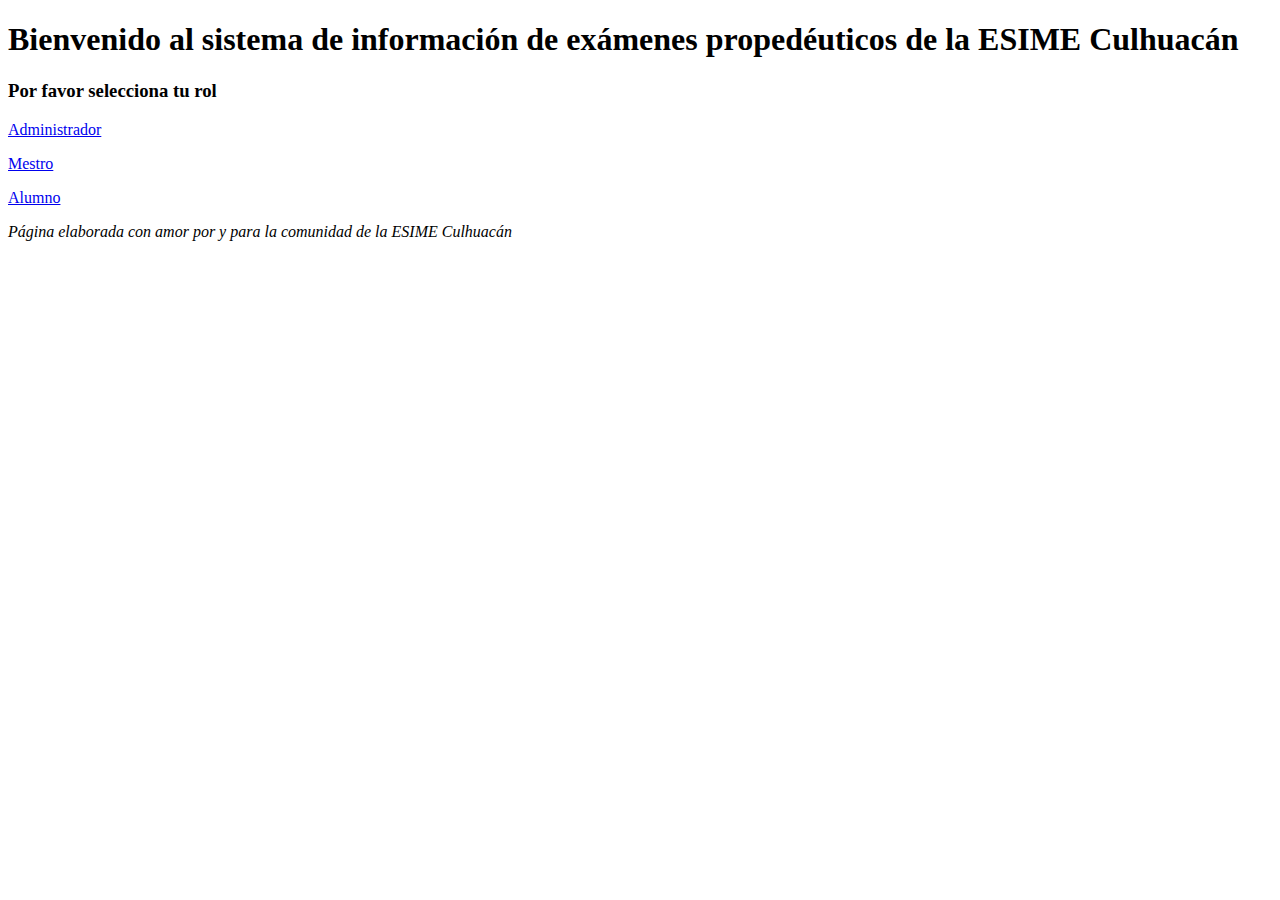
==== index.html @ 3afcff67 "Estructura inicial, primera fase" ====
<!DOCTYPE html>
<html lang="en">
<head>
    <meta charset="UTF-8">
    <meta name="viewport" content="width=device-width, initial-scale=1.0">
    <title>Inicio</title>
</head>
<body>
    <header>
        <section>
            <h1>Bienvenido al sistema de información de exámenes propedéuticos de la ESIME Culhuacán</h1>
        </section>
            <h3>Por favor selecciona tu rol</h3>
    </header>
    <main>
        <p><a href="Admin/PagAdmin.html"> Administrador </a></p>
        <p><a href="Maestro/PagMaestro.html"> Mestro </a></p>
        <p><a href="Alumno/PagAlumno.html"> Alumno </a></p>
    </main>
    <footer>
        <p><i>Página elaborada con amor por y para la comunidad de la ESIME Culhuacán</i></p>
    </footer>
</body>
</html>
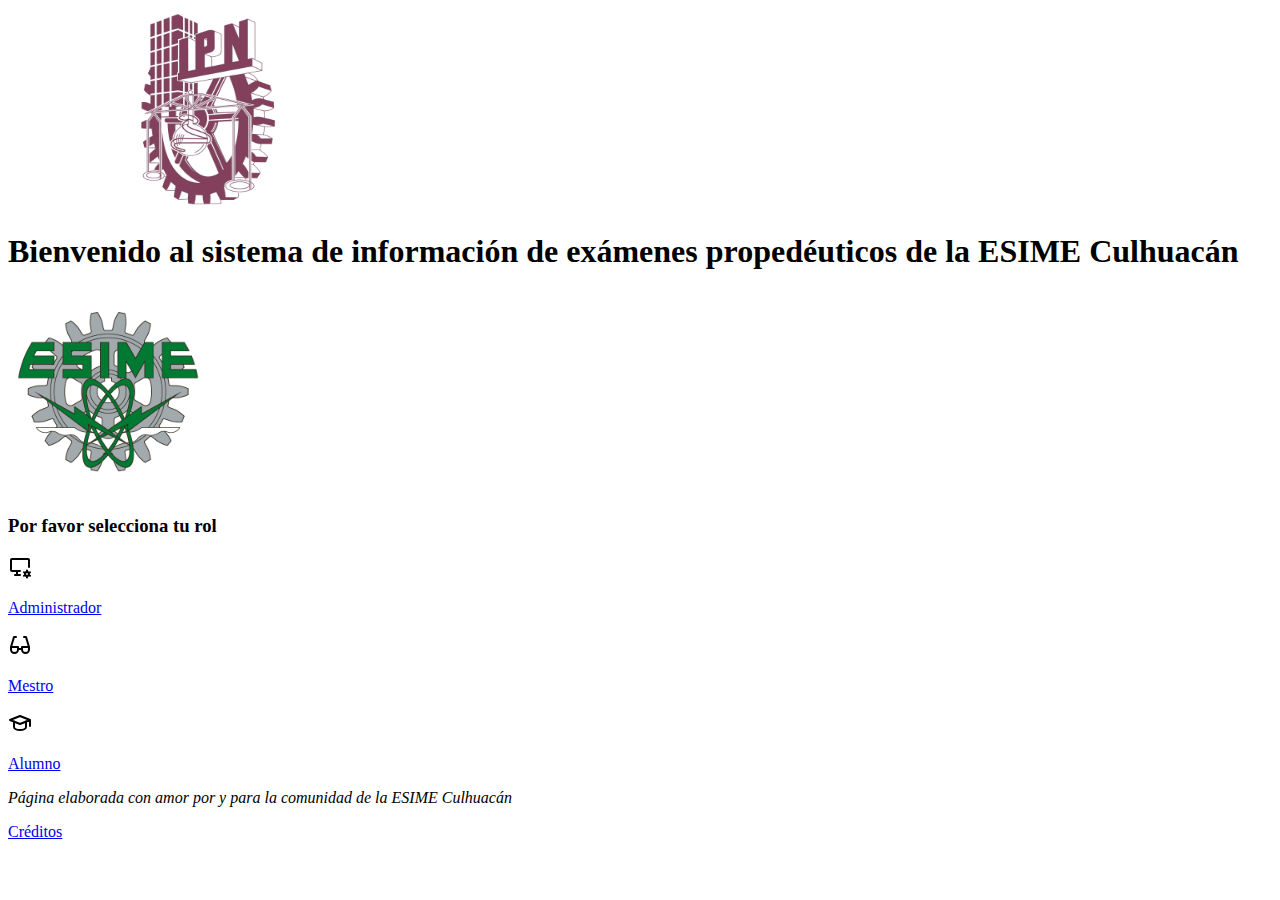
==== commit 7ba8cd01: "Falta la carpeta de imágenes de inicio" ====
--- a/index.html
+++ b/index.html
@@ -8,17 +8,53 @@
 <body>
     <header>
         <section>
+            <img src="ImgInicio/ipnlogo.png"  alt="IPN Logo" width="400" height="200"> 
             <h1>Bienvenido al sistema de información de exámenes propedéuticos de la ESIME Culhuacán</h1>
+            <img src="ImgInicio/esimelogo.png"  alt="IPN Logo" width="200" height="200"> 
         </section>
             <h3>Por favor selecciona tu rol</h3>
     </header>
     <main>
-        <p><a href="Admin/PagAdmin.html"> Administrador </a></p>
-        <p><a href="Maestro/PagMaestro.html"> Mestro </a></p>
-        <p><a href="Alumno/PagAlumno.html"> Alumno </a></p>
+        <section> 
+            <svg xmlns="http://www.w3.org/2000/svg" viewBox="0 0 24 24" fill="none" stroke="currentColor" stroke-linecap="round" stroke-linejoin="round" width="24" height="24" stroke-width="2">
+                <path d="M12 16h-8a1 1 0 0 1 -1 -1v-10a1 1 0 0 1 1 -1h16a1 1 0 0 1 1 1v7"></path>
+                <path d="M7 20h5"></path>
+                <path d="M9 16v4"></path>
+                <path d="M19.001 19m-2 0a2 2 0 1 0 4 0a2 2 0 1 0 -4 0"></path>
+                <path d="M19.001 15.5v1.5"></path>
+                <path d="M19.001 21v1.5"></path>
+                <path d="M22.032 17.25l-1.299 .75"></path>
+                <path d="M17.27 20l-1.3 .75"></path>
+                <path d="M15.97 17.25l1.3 .75"></path>
+                <path d="M20.733 20l1.3 .75"></path>
+              </svg>
+              <p><a href="Admin/PagAdmin.html"> Administrador </a></p>
+        </section>
+        <section>
+            <svg xmlns="http://www.w3.org/2000/svg" viewBox="0 0 24 24" fill="none" stroke="currentColor" stroke-linecap="round" stroke-linejoin="round" width="24" height="24" stroke-width="2">
+                <path d="M8 4h-2l-3 10"></path>
+                <path d="M16 4h2l3 10"></path>
+                <path d="M10 16l4 0"></path>
+                <path d="M21 16.5a3.5 3.5 0 0 1 -7 0v-2.5h7v2.5"></path>
+                <path d="M10 16.5a3.5 3.5 0 0 1 -7 0v-2.5h7v2.5"></path>
+              </svg>
+            <p><a href="Maestro/PagMaestro.html"> Mestro </a></p>
+        </section>
+        <section>
+            <svg xmlns="http://www.w3.org/2000/svg" viewBox="0 0 24 24" fill="none" stroke="currentColor" stroke-linecap="round" stroke-linejoin="round" width="24" height="24" stroke-width="2">
+                <path d="M22 9l-10 -4l-10 4l10 4l10 -4v6"></path>
+                <path d="M6 10.6v5.4a6 3 0 0 0 12 0v-5.4"></path>
+              </svg>
+            <p><a href="Alumno/PagAlumno.html"> Alumno </a></p>
+        </section>        
     </main>
     <footer>
-        <p><i>Página elaborada con amor por y para la comunidad de la ESIME Culhuacán</i></p>
+        <section>
+            <p><i>Página elaborada con amor por y para la comunidad de la ESIME Culhuacán</i></p>
+        </section>
+        <section>
+            <p><a href="Creditos/PagCreditos.html"> Créditos </a></p>
+        </section>
     </footer>
 </body>
 </html>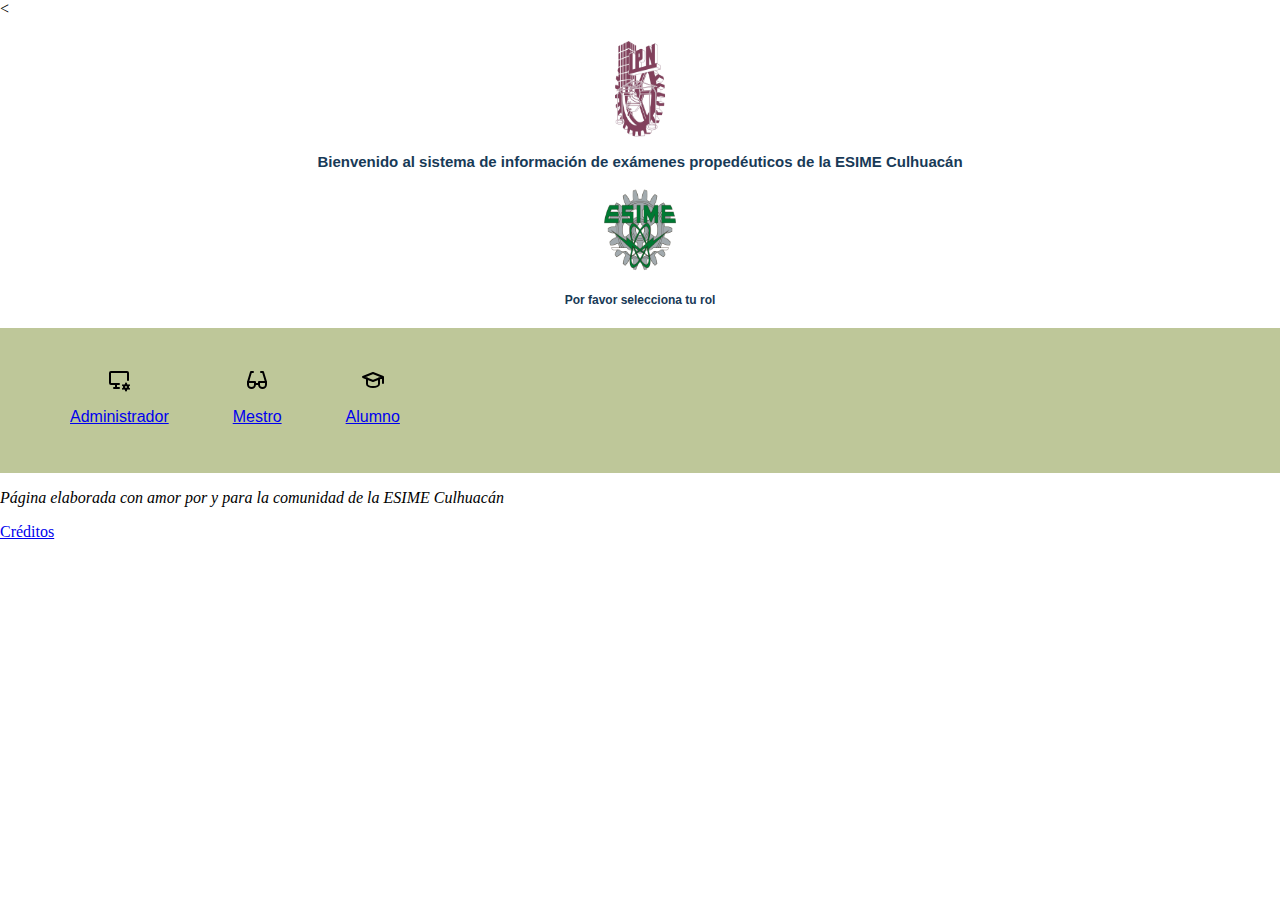
==== commit 56aec6d1: "Commit 23 dic, hoja de estilos. RIP." ====
--- a/index.html
+++ b/index.html
@@ -4,56 +4,77 @@
     <meta charset="UTF-8">
     <meta name="viewport" content="width=device-width, initial-scale=1.0">
     <title>Inicio</title>
+    <!--Normalización: -->
+    <link rel="preload" href="CSS/normalize.css" as="style">
+    <link rel="stylesheet" href="CSS/normalize.css">
+    <link href="CSS/HojaDeEstilos.css" rel="stylesheet"> 
 </head>
 <body>
-    <header>
-        <section>
-            <img src="ImgInicio/ipnlogo.png"  alt="IPN Logo" width="400" height="200"> 
-            <h1>Bienvenido al sistema de información de exámenes propedéuticos de la ESIME Culhuacán</h1>
-            <img src="ImgInicio/esimelogo.png"  alt="IPN Logo" width="200" height="200"> 
+    <<header>
+        <section class="primerContenedor">
+            <div>
+                <img src="ImgInicio/ipnlogo.png" alt="IPN Logo" width="150" height="100">
+            </div>
+            <div>
+                <h1 class="tituloPrincipal">Bienvenido al sistema de información de exámenes propedéuticos de la ESIME Culhuacán</h1>
+            </div>
+            <div>
+                <img src="ImgInicio/esimelogo.png" alt="ESIME Logo" width="80" height="100">
+            </div>
         </section>
+        <section class="primerContenedor subtitulo">
             <h3>Por favor selecciona tu rol</h3>
+        </section>
     </header>
+    
     <main>
-        <section> 
-            <svg xmlns="http://www.w3.org/2000/svg" viewBox="0 0 24 24" fill="none" stroke="currentColor" stroke-linecap="round" stroke-linejoin="round" width="24" height="24" stroke-width="2">
-                <path d="M12 16h-8a1 1 0 0 1 -1 -1v-10a1 1 0 0 1 1 -1h16a1 1 0 0 1 1 1v7"></path>
-                <path d="M7 20h5"></path>
-                <path d="M9 16v4"></path>
-                <path d="M19.001 19m-2 0a2 2 0 1 0 4 0a2 2 0 1 0 -4 0"></path>
-                <path d="M19.001 15.5v1.5"></path>
-                <path d="M19.001 21v1.5"></path>
-                <path d="M22.032 17.25l-1.299 .75"></path>
-                <path d="M17.27 20l-1.3 .75"></path>
-                <path d="M15.97 17.25l1.3 .75"></path>
-                <path d="M20.733 20l1.3 .75"></path>
-              </svg>
-              <p><a href="Admin/PagAdmin.html"> Administrador </a></p>
-        </section>
-        <section>
-            <svg xmlns="http://www.w3.org/2000/svg" viewBox="0 0 24 24" fill="none" stroke="currentColor" stroke-linecap="round" stroke-linejoin="round" width="24" height="24" stroke-width="2">
-                <path d="M8 4h-2l-3 10"></path>
-                <path d="M16 4h2l3 10"></path>
-                <path d="M10 16l4 0"></path>
-                <path d="M21 16.5a3.5 3.5 0 0 1 -7 0v-2.5h7v2.5"></path>
-                <path d="M10 16.5a3.5 3.5 0 0 1 -7 0v-2.5h7v2.5"></path>
-              </svg>
-            <p><a href="Maestro/PagMaestro.html"> Mestro </a></p>
-        </section>
-        <section>
-            <svg xmlns="http://www.w3.org/2000/svg" viewBox="0 0 24 24" fill="none" stroke="currentColor" stroke-linecap="round" stroke-linejoin="round" width="24" height="24" stroke-width="2">
-                <path d="M22 9l-10 -4l-10 4l10 4l10 -4v6"></path>
-                <path d="M6 10.6v5.4a6 3 0 0 0 12 0v-5.4"></path>
-              </svg>
-            <p><a href="Alumno/PagAlumno.html"> Alumno </a></p>
-        </section>        
+        <div class="navBG">
+            <section class="barraPrincipal contenedor"> 
+                <div class="cambio">
+                    <svg xmlns="http://www.w3.org/2000/svg" viewBox="0 0 24 24" fill="none" stroke="currentColor" stroke-linecap="round" stroke-linejoin="round" width="24" height="24" stroke-width="2">
+                        <path d="M12 16h-8a1 1 0 0 1 -1 -1v-10a1 1 0 0 1 1 -1h16a1 1 0 0 1 1 1v7"></path>
+                        <path d="M7 20h5"></path>
+                        <path d="M9 16v4"></path>
+                        <path d="M19.001 19m-2 0a2 2 0 1 0 4 0a2 2 0 1 0 -4 0"></path>
+                        <path d="M19.001 15.5v1.5"></path>
+                        <path d="M19.001 21v1.5"></path>
+                        <path d="M22.032 17.25l-1.299 .75"></path>
+                        <path d="M17.27 20l-1.3 .75"></path>
+                        <path d="M15.97 17.25l1.3 .75"></path>
+                        <path d="M20.733 20l1.3 .75"></path>
+                    </svg>
+                    <p><a href="Admin/PagAdmin.html"> Administrador </a></p>
+                </div>  
+                <div class="cambio">
+                    <svg xmlns="http://www.w3.org/2000/svg" viewBox="0 0 24 24" fill="none" stroke="currentColor" stroke-linecap="round" stroke-linejoin="round" width="24" height="24" stroke-width="2">
+                        <path d="M8 4h-2l-3 10"></path>
+                        <path d="M16 4h2l3 10"></path>
+                        <path d="M10 16l4 0"></path>
+                        <path d="M21 16.5a3.5 3.5 0 0 1 -7 0v-2.5h7v2.5"></path>
+                        <path d="M10 16.5a3.5 3.5 0 0 1 -7 0v-2.5h7v2.5"></path>
+                    </svg>
+                    <p><a href="Maestro/PagMaestro.html"> Mestro </a></p>
+                </div>
+                <div class="cambio">
+                    <svg xmlns="http://www.w3.org/2000/svg" viewBox="0 0 24 24" fill="none" stroke="currentColor" stroke-linecap="round" stroke-linejoin="round" width="24" height="24" stroke-width="2">
+                        <path d="M22 9l-10 -4l-10 4l10 4l10 -4v6"></path>
+                        <path d="M6 10.6v5.4a6 3 0 0 0 12 0v-5.4"></path>
+                    </svg>
+                    <p><a href="Alumno/PagAlumno.html"> Alumno </a></p>
+                </div>
+            </section>
+        </div>
     </main>
     <footer>
         <section>
-            <p><i>Página elaborada con amor por y para la comunidad de la ESIME Culhuacán</i></p>
+            <div>   
+                <p><i>Página elaborada con amor por y para la comunidad de la ESIME Culhuacán</i></p>
+            </div>
         </section>
         <section>
-            <p><a href="Creditos/PagCreditos.html"> Créditos </a></p>
+            <div>
+                <p><a href="Creditos/PagCreditos.html"> Créditos </a></p>
+            </div>
         </section>
     </footer>
 </body>
--- a/CSS/HojaDeEstilos.css
+++ b/CSS/HojaDeEstilos.css
@@ -0,0 +1,93 @@
+:root{ /*Custom properties:*/
+    --blanco: #ffffff;
+    --oscuro: #183a57;
+    --primario: #bec799;
+
+}
+html{
+    font-size: 62.5%;
+}
+body{
+    font-size: 16px;
+    
+}
+.tituloPrincipal{
+    text-align: center;
+    font-size: 3rem;
+    color: var(--oscuro);
+    font-family: 'Trebuchet MS', 'Lucida Sans Unicode', 'Lucida Grande', 'Lucida Sans', Arial, sans-serif;
+}
+
+.subtitulo{
+    text-align: center;
+    font-size: 1.5rem;
+    color: var(--oscuro);
+    font-family: 'Trebuchet MS', 'Lucida Sans Unicode', 'Lucida Grande', 'Lucida Sans', Arial, sans-serif;
+
+}
+.barraPrincipal{
+    background-color: var(--primario);
+    
+}
+
+.contenedor{
+    width: 120rem;
+    margin: 0 auto;
+}
+
+.primerContenedor div{
+    display: block;
+    width: 120rem;
+    margin: 0 auto;
+}
+
+header {
+    text-align: center; /* Centra texto dentro del header */
+    padding: 2rem; /* Añade espacio alrededor del contenido */
+}
+
+.primerContenedor {
+    display: flex; /* Usa flexbox para organizar elementos */
+    justify-content: center; /* Centra elementos horizontalmente */
+    align-items:baseline; /* Centra elementos verticalmente */
+    gap: 1rem; /* Espaciado entre elementos */
+    flex-wrap: wrap; /* Permite que los elementos se envuelvan en líneas adicionales */
+}
+
+.tituloPrincipal {
+    font-size: 1.5rem;
+    font-weight: bold;
+    margin: 0;
+    text-align: center;
+}
+
+.subtitulo {
+    margin-top: 1rem;
+}
+
+.subtitulo h3 {
+    font-size: 1.2rem;
+    margin: 0;
+}
+
+
+.navBG{
+    background-color: var(--primario);
+    display: flex;
+    
+}
+
+.cambio {
+    display: inline-block;
+    margin: 0 auto;
+    font-family: 'Trebuchet MS', 'Lucida Sans Unicode', 'Lucida Grande', 'Lucida Sans', Arial, sans-serif;
+    padding: 3rem;
+    justify-content: space-between; /* Justifica el texto */
+}
+
+.cambio svg {
+    display: block; /* Asegura que las imágenes se comporten como bloques */
+    margin: 1rem auto; /* Centra las imágenes */
+    max-width: 100%; /* Evita que excedan el ancho del contenedor */
+    height: auto; /* Mantiene la proporción de las imágenes */
+}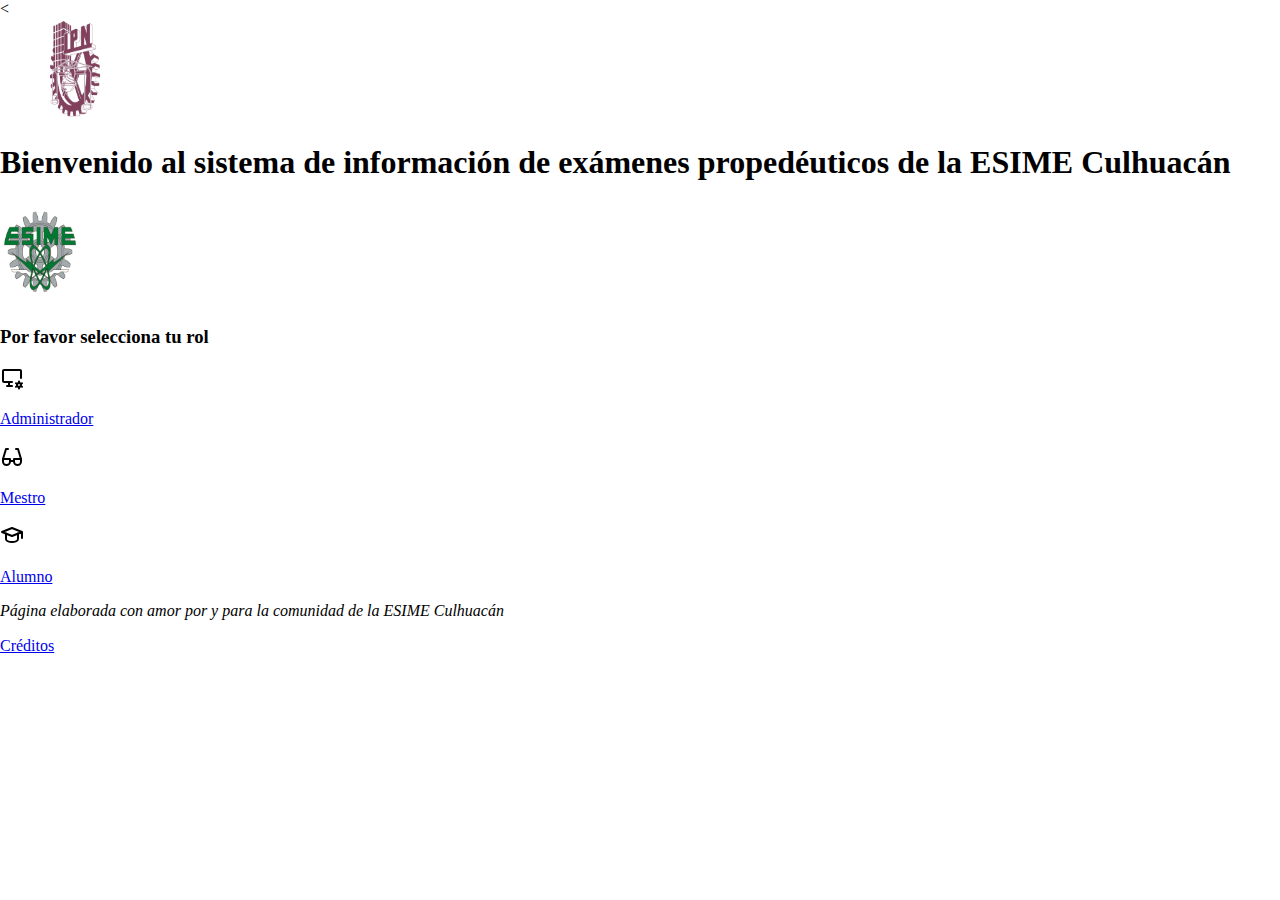
==== commit 3f4d57ca: "Trabajos del 26 de diciembre" ====
--- a/index.html
+++ b/index.html
@@ -43,7 +43,7 @@
                         <path d="M15.97 17.25l1.3 .75"></path>
                         <path d="M20.733 20l1.3 .75"></path>
                     </svg>
-                    <p><a href="Admin/PagAdmin.html"> Administrador </a></p>
+                    <p><a href="ParteAdmin/PagAdmin.html"> Administrador </a></p>
                 </div>  
                 <div class="cambio">
                     <svg xmlns="http://www.w3.org/2000/svg" viewBox="0 0 24 24" fill="none" stroke="currentColor" stroke-linecap="round" stroke-linejoin="round" width="24" height="24" stroke-width="2">
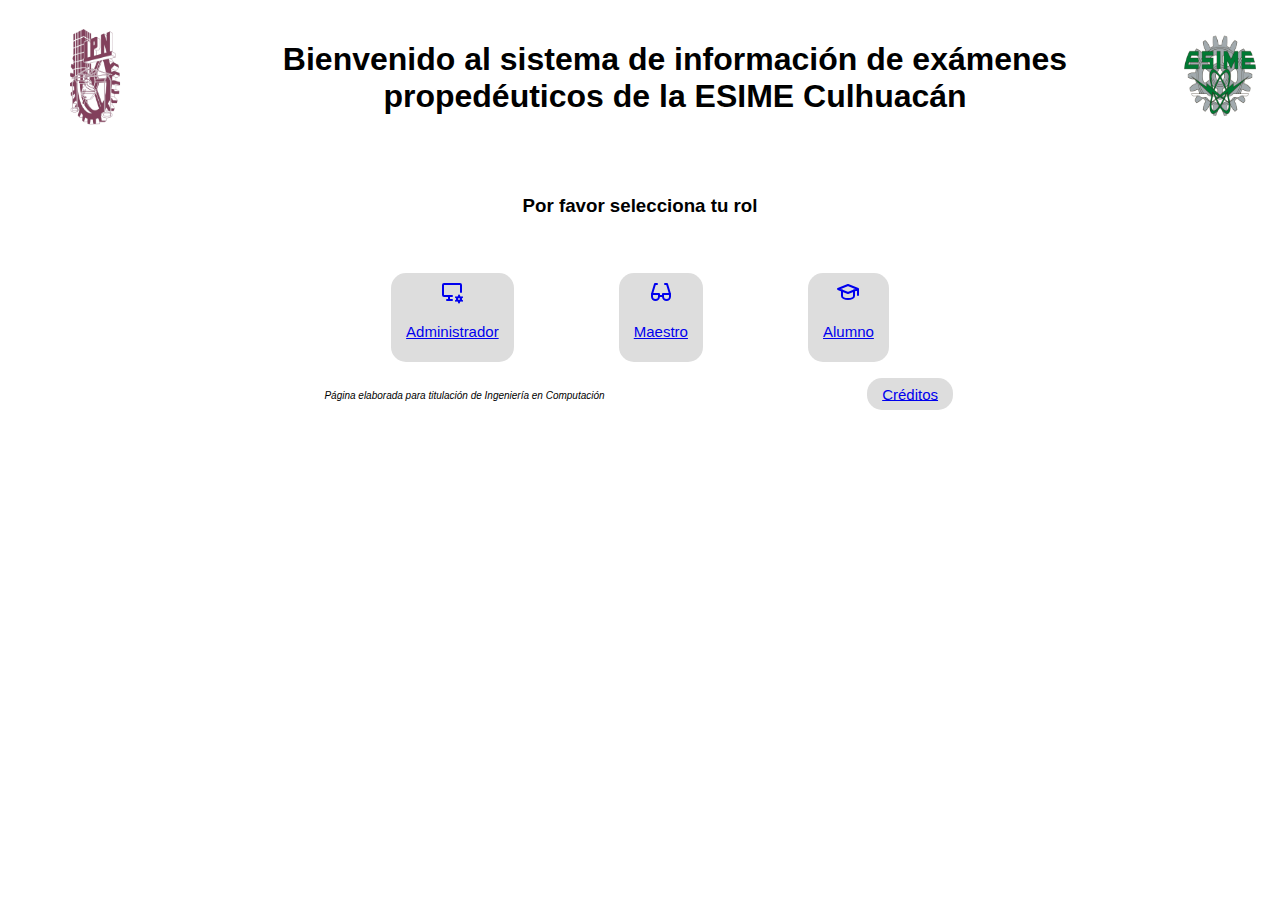
==== commit b3ef7311: "Commit 26 diciembre, cambios significativos" ====
--- a/index.html
+++ b/index.html
@@ -10,27 +10,27 @@
     <link href="CSS/HojaDeEstilos.css" rel="stylesheet"> 
 </head>
 <body>
-    <<header>
-        <section class="primerContenedor">
+    <header>
+        <section class="ContenedorHeader">
             <div>
                 <img src="ImgInicio/ipnlogo.png" alt="IPN Logo" width="150" height="100">
             </div>
             <div>
-                <h1 class="tituloPrincipal">Bienvenido al sistema de información de exámenes propedéuticos de la ESIME Culhuacán</h1>
+                <h1>Bienvenido al sistema de información de exámenes propedéuticos de la ESIME Culhuacán</h1>
             </div>
             <div>
                 <img src="ImgInicio/esimelogo.png" alt="ESIME Logo" width="80" height="100">
             </div>
         </section>
-        <section class="primerContenedor subtitulo">
+        <section class="ContenedorHeader Subtitulo">
             <h3>Por favor selecciona tu rol</h3>
         </section>
     </header>
     
     <main>
-        <div class="navBG">
-            <section class="barraPrincipal contenedor"> 
-                <div class="cambio">
+        <section class="ContenedorMain"> 
+            <a href="ParteAdmin/PagAdmin.html" class="Pill">
+                
                     <svg xmlns="http://www.w3.org/2000/svg" viewBox="0 0 24 24" fill="none" stroke="currentColor" stroke-linecap="round" stroke-linejoin="round" width="24" height="24" stroke-width="2">
                         <path d="M12 16h-8a1 1 0 0 1 -1 -1v-10a1 1 0 0 1 1 -1h16a1 1 0 0 1 1 1v7"></path>
                         <path d="M7 20h5"></path>
@@ -43,37 +43,37 @@
                         <path d="M15.97 17.25l1.3 .75"></path>
                         <path d="M20.733 20l1.3 .75"></path>
                     </svg>
-                    <p><a href="ParteAdmin/PagAdmin.html"> Administrador </a></p>
-                </div>  
-                <div class="cambio">
-                    <svg xmlns="http://www.w3.org/2000/svg" viewBox="0 0 24 24" fill="none" stroke="currentColor" stroke-linecap="round" stroke-linejoin="round" width="24" height="24" stroke-width="2">
-                        <path d="M8 4h-2l-3 10"></path>
-                        <path d="M16 4h2l3 10"></path>
-                        <path d="M10 16l4 0"></path>
-                        <path d="M21 16.5a3.5 3.5 0 0 1 -7 0v-2.5h7v2.5"></path>
-                        <path d="M10 16.5a3.5 3.5 0 0 1 -7 0v-2.5h7v2.5"></path>
-                    </svg>
-                    <p><a href="Maestro/PagMaestro.html"> Mestro </a></p>
-                </div>
-                <div class="cambio">
-                    <svg xmlns="http://www.w3.org/2000/svg" viewBox="0 0 24 24" fill="none" stroke="currentColor" stroke-linecap="round" stroke-linejoin="round" width="24" height="24" stroke-width="2">
-                        <path d="M22 9l-10 -4l-10 4l10 4l10 -4v6"></path>
-                        <path d="M6 10.6v5.4a6 3 0 0 0 12 0v-5.4"></path>
-                    </svg>
-                    <p><a href="Alumno/PagAlumno.html"> Alumno </a></p>
-                </div>
-            </section>
-        </div>
+                    <p> Administrador </p>
+                
+            </a>
+            <a href="Maestro/PagMaestro.html" class="Pill">
+                <svg xmlns="http://www.w3.org/2000/svg" viewBox="0 0 24 24" fill="none" stroke="currentColor" stroke-linecap="round" stroke-linejoin="round" width="24" height="24" stroke-width="2">
+                    <path d="M8 4h-2l-3 10"></path>
+                    <path d="M16 4h2l3 10"></path>
+                    <path d="M10 16l4 0"></path>
+                    <path d="M21 16.5a3.5 3.5 0 0 1 -7 0v-2.5h7v2.5"></path>
+                    <path d="M10 16.5a3.5 3.5 0 0 1 -7 0v-2.5h7v2.5"></path>
+                </svg>
+                <p> Maestro </p>
+            </a>
+            <a href="Alumno/PagAlumno.html" class="Pill">
+                <svg xmlns="http://www.w3.org/2000/svg" viewBox="0 0 24 24" fill="none" stroke="currentColor" stroke-linecap="round" stroke-linejoin="round" width="24" height="24" stroke-width="2">
+                    <path d="M22 9l-10 -4l-10 4l10 4l10 -4v6"></path>
+                    <path d="M6 10.6v5.4a6 3 0 0 0 12 0v-5.4"></path>
+                </svg>
+                <p> Alumno </p>
+            </a>
+        </section>
     </main>
+
     <footer>
-        <section>
-            <div>   
-                <p><i>Página elaborada con amor por y para la comunidad de la ESIME Culhuacán</i></p>
+
+        <section class="ContenedorFin">
+            <div class="ContCol1">   
+                <p>Página elaborada para titulación de Ingeniería en Computación</p>
             </div>
-        </section>
-        <section>
             <div>
-                <p><a href="Creditos/PagCreditos.html"> Créditos </a></p>
+                <a href="Creditos/PagCreditos.html" class="Pill"> Créditos </a>
             </div>
         </section>
     </footer>
--- a/CSS/HojaDeEstilos.css
+++ b/CSS/HojaDeEstilos.css
@@ -0,0 +1,73 @@
+:root{ /*Custom properties:*/
+    --blanco: #ffffff;
+    --oscuro: #183a57;
+    --primario: #bec799;
+
+}
+html{
+    font-size: 62.5%;
+}
+body{
+    font-size: 16px;
+    
+}
+/*Header*/
+
+.ContenedorHeader{
+    display: flex;
+    text-align: center;
+    align-items: center;
+    font-family: 'Trebuchet MS', 'Lucida Sans Unicode', 'Lucida Grande', 'Lucida Sans', Arial, sans-serif;
+    padding: 2rem;
+}
+
+.Subtitulo{
+    display: block;
+}
+
+/*Main*/
+.ContenedorMain{
+    display: flex;
+    text-align: center;
+    align-items: center;
+    justify-content: center;
+    padding: 1.5rem;
+    gap: 10rem;
+    font-family: 'Trebuchet MS', 'Lucida Sans Unicode', 'Lucida Grande', 'Lucida Sans', Arial, sans-serif;
+
+}
+
+/*Footer*/
+.ContenedorFin{
+    display: flex;
+    font-family: 'Trebuchet MS', 'Lucida Sans Unicode', 'Lucida Grande', 'Lucida Sans', Arial, sans-serif;
+    gap: 26rem;
+    align-items: baseline;
+    justify-content: center;
+}
+
+.ContCol1{
+    font-size: x-small;
+    font-style: italic;
+}
+
+.Pill{
+    font-size: 1.5rem;
+    padding: 0.5em 1em;
+    margin: 0.255rem;
+    border-radius: 1em;
+    border: none;
+    outline: none;
+    background: #dddddd;
+    cursor: pointer;
+}
+
+.Pill:not(.Pill--selected):hover {
+    background: #cccccc;
+    
+}
+
+.Pill--selected{
+    background: #009578;
+    color: #ffffff;
+}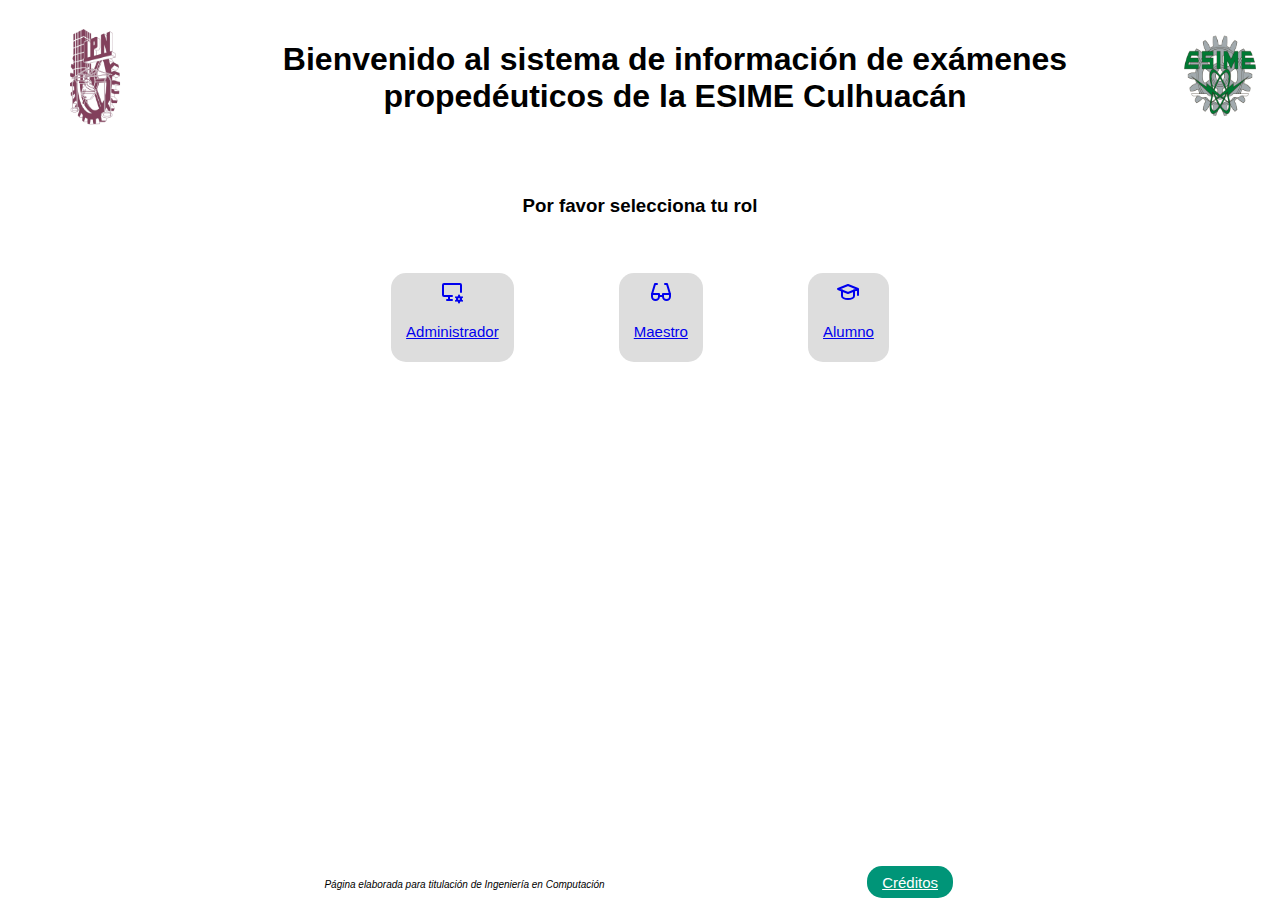
==== commit 10113070: "Commit restante del día" ====
--- a/index.html
+++ b/index.html
@@ -73,7 +73,7 @@
                 <p>Página elaborada para titulación de Ingeniería en Computación</p>
             </div>
             <div>
-                <a href="Creditos/PagCreditos.html" class="Pill"> Créditos </a>
+                <a href="Creditos/PagCreditos.html" class="Pill--selected"> Créditos </a>
             </div>
         </section>
     </footer>
--- a/CSS/HojaDeEstilos.css
+++ b/CSS/HojaDeEstilos.css
@@ -19,6 +19,7 @@
     align-items: center;
     font-family: 'Trebuchet MS', 'Lucida Sans Unicode', 'Lucida Grande', 'Lucida Sans', Arial, sans-serif;
     padding: 2rem;
+    width: auto;
 }
 
 .Subtitulo{
@@ -34,7 +35,7 @@
     padding: 1.5rem;
     gap: 10rem;
     font-family: 'Trebuchet MS', 'Lucida Sans Unicode', 'Lucida Grande', 'Lucida Sans', Arial, sans-serif;
-
+    
 }
 
 /*Footer*/
@@ -44,6 +45,9 @@
     gap: 26rem;
     align-items: baseline;
     justify-content: center;
+    position: absolute;
+    bottom: 0;
+    width: 100%;
 }
 
 .ContCol1{
@@ -68,6 +72,12 @@
 }
 
 .Pill--selected{
+    font-size: 1.5rem;
+    padding: 0.5em 1em;
+    margin: 0.255rem;
+    border-radius: 1em;
+    border: none;
+    outline: none;
     background: #009578;
     color: #ffffff;
 }